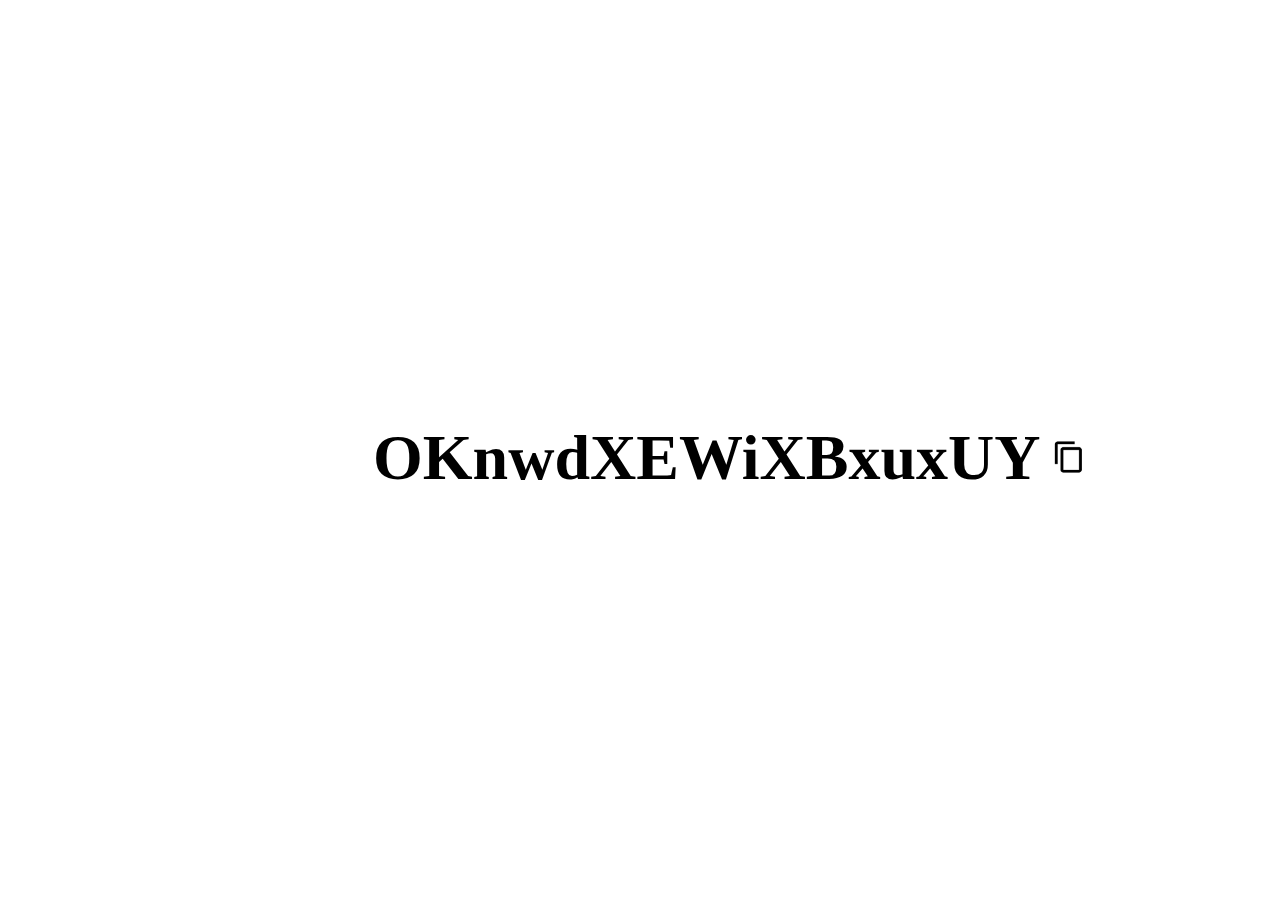
==== index.html @ 61ca62f8 "Add image to copy button & align elements horizontally" ====
<!DOCTYPE html>
<html lang="en">

<head>

    <meta charset="utf-8">
    <meta name="viewport" content="width=device-width, initial-scale=1, shrink-to-fit=no">
    <meta name="description" content="">
    <meta name="author" content="">

    <title>Passwords</title>

    <!-- Bootstrap core CSS -->
    <link href="vendor/bootstrap/css/bootstrap.min.css" rel="stylesheet">

</head>


<body>

<!-- Page Content -->


<div class="FlexContainerWrapper">
    <div class="FlexContainer">
        <div class="FlexItem">
            <table>
                <tr>
                    <td><h1 class="my-4" id="password" style="font-size:5vw"></h1></td>
                    <td><button class="js-copy-bob-btn" id="copy"><img src="images/ic_content_copy_48px.png" alt="Copy"></button></td>
                </tr>
            </table>
        </div>
    </div>
</div>

<style>
    html, body {
        height: 100%;
    }

    .FlexContainerWrapper {
        align-items: center;
        display: flex;
        flex-direction: column;
        height: 100%;
    }

    .FlexContainer {
        align-items: center;
        display: flex;
        flex-direction: column;
        justify-content: center;
        min-height: 100%;
        width: 600px;
    }

    .FlexItem {
        box-sizing: border-box;
        max-width: 90%;
    }
    .js-copy-bob-btn {
        width: 50px !important;
        height: 50px !important;
        background-color: white;
        border-color: transparent;
    }

    img {
        max-width: 100%;
        max-height: 100%;
    }

    table {
    }

    td {
        border-spacing: 10px;
    }
</style>

<!-- Bootstrap core JavaScript -->
<script src="vendor/jquery/jquery.min.js"></script>
<script src="vendor/bootstrap/js/bootstrap.bundle.min.js"></script>


<script>
    function generatePassword() {
        let passwordField = document.getElementById("password");
        passwordField.innerText = "Banana";
        let password = "";
        let array = ["A", "B", "C", "D", "E", "F", "G", "H", "I", "J", "K", "L", "M", "N", "O", "P", "Q", "R", "S", "T", "U", "V", "W", "X", "Y", "Z",
            "a", "b", "c", "d", "e", "f", "g", "h", "i", "j", "k", "l", "m", "n", "o", "p", "q", "r", "s", "t", "u", "v", "w", "x", "y", "z"];

        for (let i=0; i<16; i++) {
            let randomNumber = Math.random()*array.length-1;
            let random = parseInt(randomNumber);
            password += array[random];

        }
        passwordField.innerText = password;
    }

    generatePassword();

    function fallbackCopyTextToClipboard(text) {
        let textArea = document.createElement("textarea");
        textArea.value = text;
        document.body.appendChild(textArea);
        textArea.focus();
        textArea.select();

        try {
            let successful = document.execCommand('copy');
            let msg = successful ? 'successful' : 'unsuccessful';
            console.log('Fallback: Copying text command was ' + msg);
        } catch (err) {
            console.error('Fallback: Oops, unable to copy', err);
        }

        document.body.removeChild(textArea);
    }
    function copyTextToClipboard(text) {
        if (!navigator.clipboard) {
            fallbackCopyTextToClipboard(text);
            return;
        }
        navigator.clipboard.writeText(text).then(function() {
            console.log('Async: Copying to clipboard was successful!');
        }, function(err) {
            console.error('Async: Could not copy text: ', err);
        });
    }

    let copyBobBtn = document.querySelector('.js-copy-bob-btn');

    copyBobBtn.addEventListener('click', function(event) {
        copyTextToClipboard(passwordField.innerText);
    });
</script>

</body>

</html>
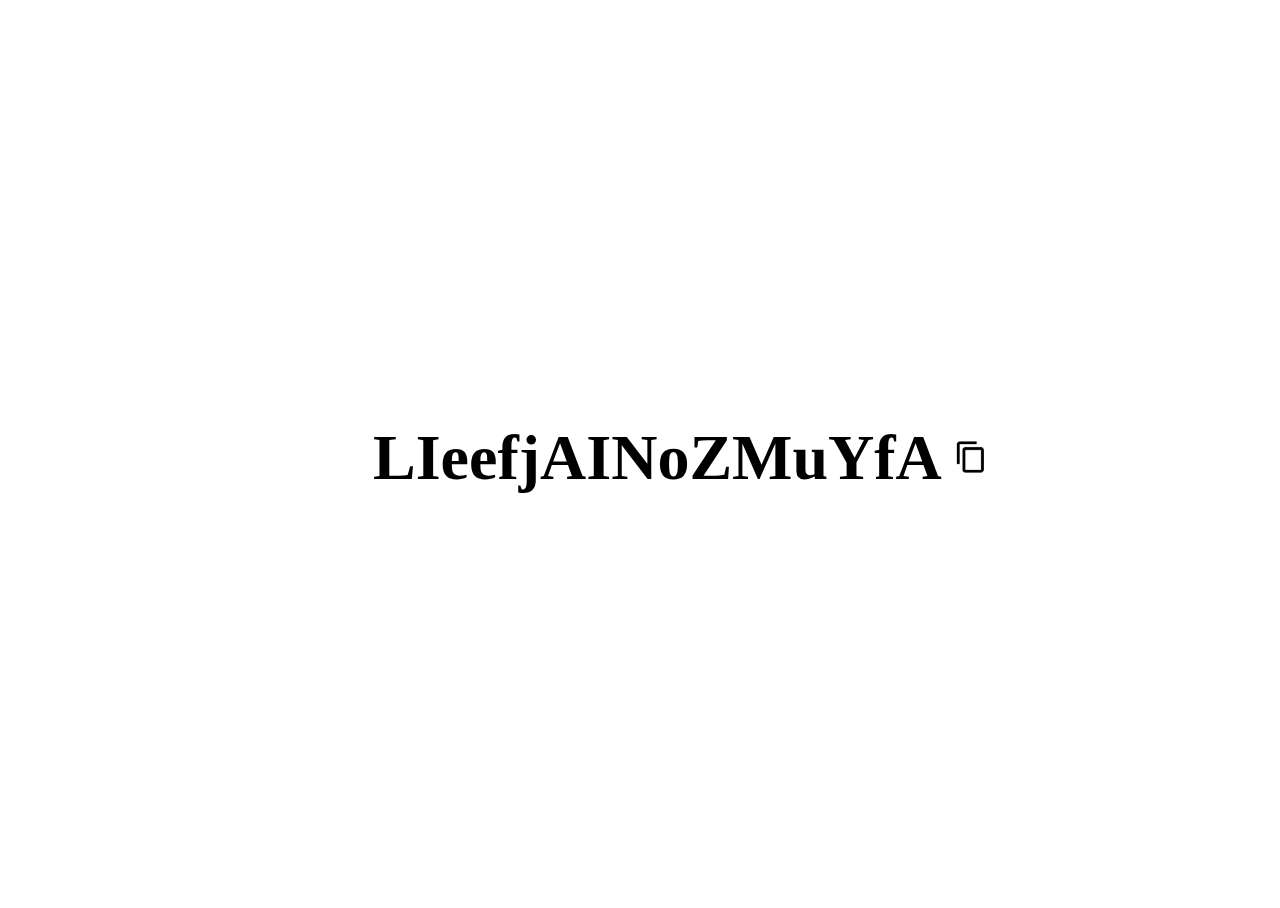
==== commit 3c968396: "Add key events" ====
--- a/index.html
+++ b/index.html
@@ -134,8 +134,25 @@
 
     let copyBobBtn = document.querySelector('.js-copy-bob-btn');
 
-    copyBobBtn.addEventListener('click', function(event) {
+    copyBobBtn.addEventListener('click', function() {
         copyTextToClipboard(passwordField.innerText);
+    });
+</script>
+
+<script type="text/javascript">
+    $(document).keypress(function(event) {
+        let char = String.fromCharCode(event.which).toUpperCase();
+        switch (char) {
+            case "C":
+                copyTextToClipboard(passwordField.innerText);
+                break;
+            case "R":
+                generatePassword();
+                break;
+            case "S":
+                alert("S");
+                break;
+        }
     });
 </script>
 
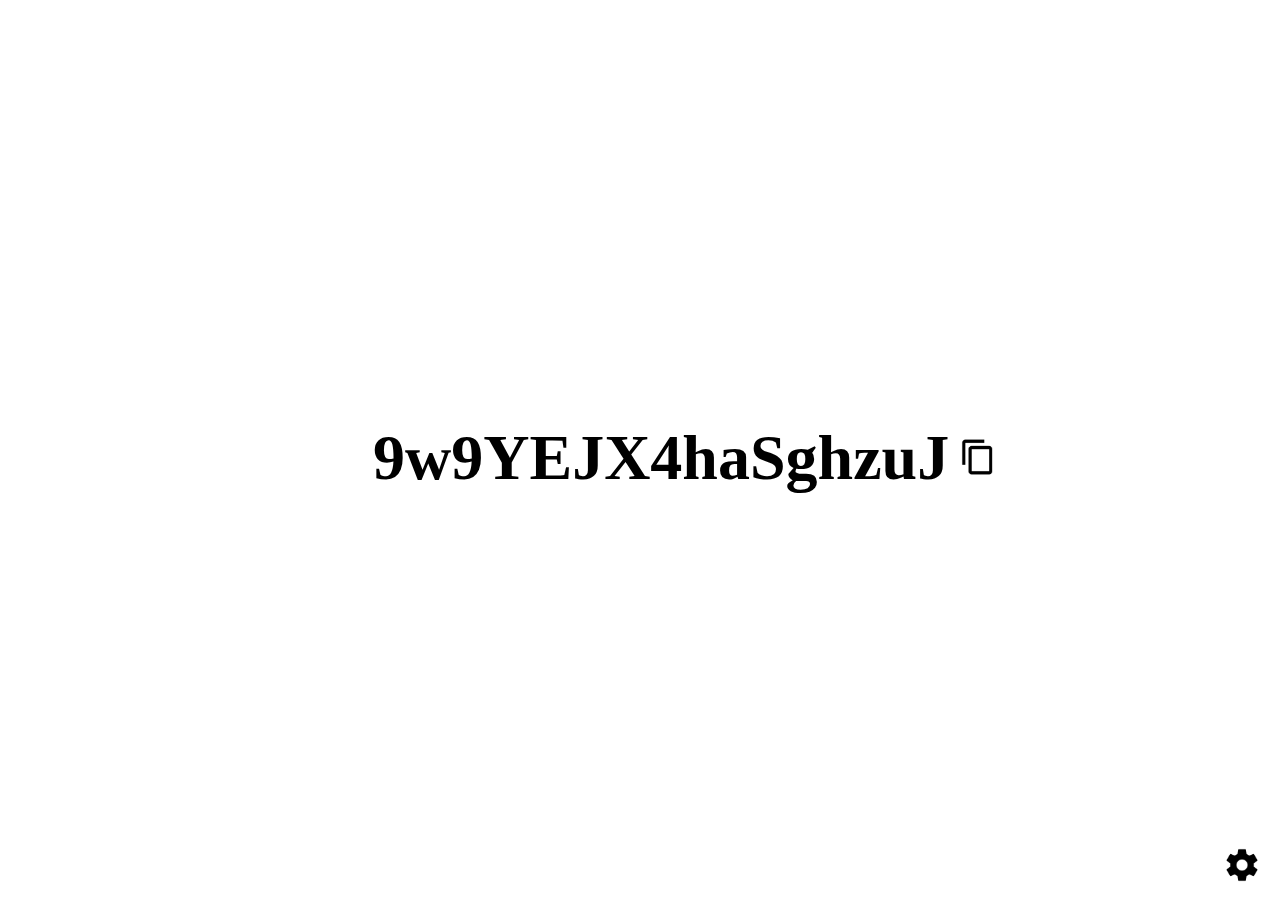
==== commit 81cfa05b: "Add Settings button & add numbers to the password" ====
--- a/index.html
+++ b/index.html
@@ -27,12 +27,15 @@
             <table>
                 <tr>
                     <td><h1 class="my-4" id="password" style="font-size:5vw"></h1></td>
-                    <td><button class="js-copy-bob-btn" id="copy"><img src="images/ic_content_copy_48px.png" alt="Copy"></button></td>
+                    <td><button class="js-copy-bob-btn" id="copy"><img src="images/Copy.png" alt="Copy"></button></td>
                 </tr>
             </table>
         </div>
     </div>
 </div>
+
+<button onclick="openSettings()" class="settingsButton"><img src="images/Settings.png" alt="Copy"></button>
+
 
 <style>
     html, body {
@@ -63,7 +66,7 @@
         width: 50px !important;
         height: 50px !important;
         background-color: white;
-        border-color: transparent;
+        border: none;
     }
 
     img {
@@ -76,6 +79,20 @@
 
     td {
         border-spacing: 10px;
+    }
+
+    .settingsButton {
+        width: 50px !important;
+        height: 50px !important;
+
+        background-color: white;
+
+        border: none;
+        border-radius: 5px;
+
+        right: 1%;
+        bottom: 1%;
+        position:absolute;
     }
 </style>
 
@@ -90,7 +107,8 @@
         passwordField.innerText = "Banana";
         let password = "";
         let array = ["A", "B", "C", "D", "E", "F", "G", "H", "I", "J", "K", "L", "M", "N", "O", "P", "Q", "R", "S", "T", "U", "V", "W", "X", "Y", "Z",
-            "a", "b", "c", "d", "e", "f", "g", "h", "i", "j", "k", "l", "m", "n", "o", "p", "q", "r", "s", "t", "u", "v", "w", "x", "y", "z"];
+            "a", "b", "c", "d", "e", "f", "g", "h", "i", "j", "k", "l", "m", "n", "o", "p", "q", "r", "s", "t", "u", "v", "w", "x", "y", "z",
+            "1", "2", "3", "4", "5", "6", "7", "8", "9", "0"];
 
         for (let i=0; i<16; i++) {
             let randomNumber = Math.random()*array.length-1;
@@ -134,7 +152,8 @@
 
     let copyBobBtn = document.querySelector('.js-copy-bob-btn');
 
-    copyBobBtn.addEventListener('click', function() {
+    copyBobBtn.addEventListener('click', function(event) {
+        let passwordField = document.getElementById("password");
         copyTextToClipboard(passwordField.innerText);
     });
 </script>
@@ -144,18 +163,25 @@
         let char = String.fromCharCode(event.which).toUpperCase();
         switch (char) {
             case "C":
+                let passwordField = document.getElementById("password");
                 copyTextToClipboard(passwordField.innerText);
                 break;
             case "R":
                 generatePassword();
                 break;
             case "S":
-                alert("S");
+                openSettings();
                 break;
         }
     });
 </script>
 
+<script>
+    function openSettings() {
+
+    }
+</script>
+
 </body>
 
 </html>
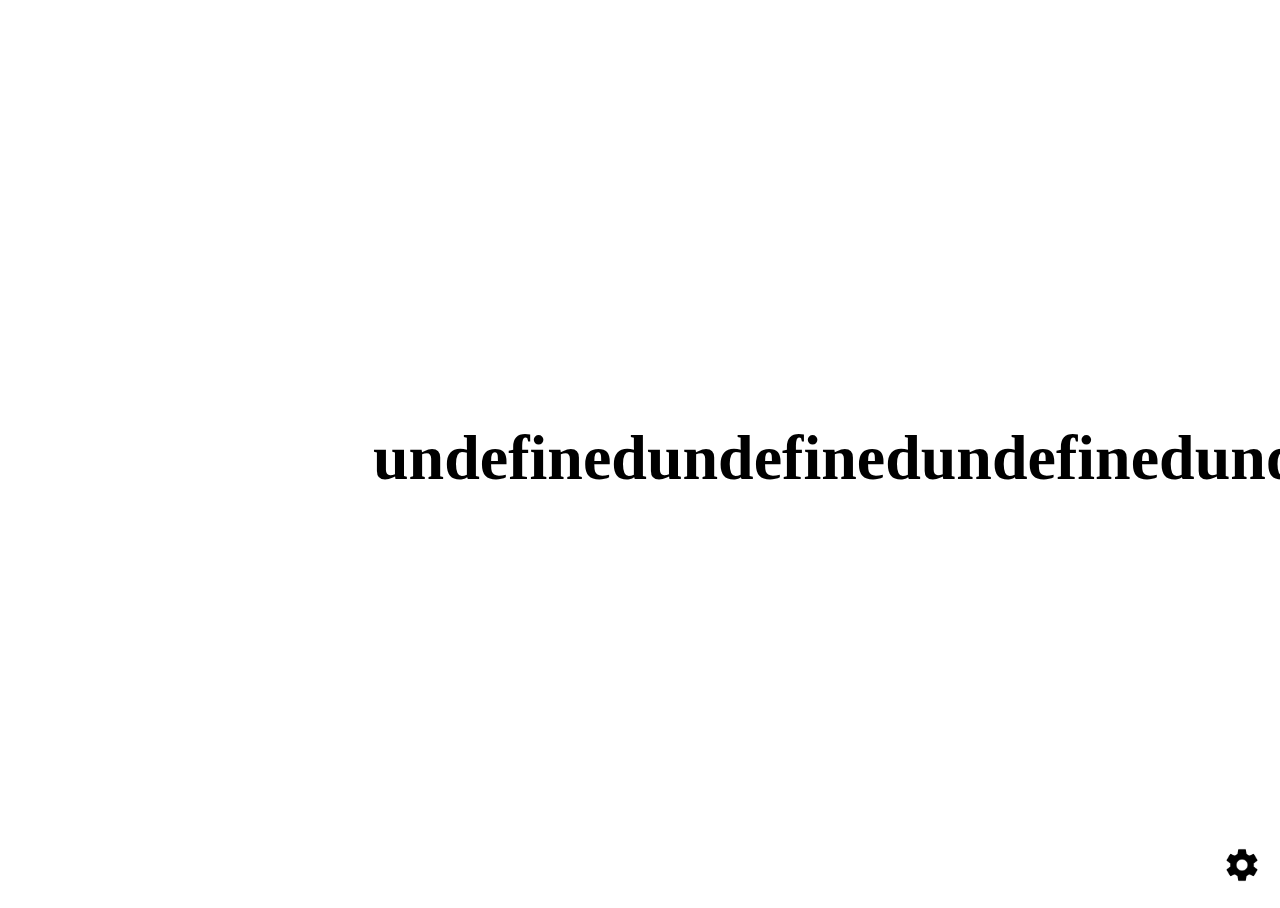
==== commit 33cd9589: "Implement Darkmode and Start implementing Chars." ====
--- a/index.html
+++ b/index.html
@@ -26,15 +26,15 @@
         <div class="FlexItem">
             <table>
                 <tr>
-                    <td><h1 class="my-4" id="password" style="font-size:5vw"></h1></td>
-                    <td><button class="js-copy-bob-btn" id="copy"><img src="images/Copy.png" alt="Copy"></button></td>
+                    <td><h1 class="my-4" id="password" style="font-size:5vw" onclick="generatePassword()"></h1></td>
+                    <td><button class="js-copy-bob-btn" id="copy"><img src="images/Copy_light.png" alt="Copy" id="copyImage"></button></td>
                 </tr>
             </table>
         </div>
     </div>
 </div>
 
-<button onclick="openSettings()" class="settingsButton"><img src="images/Settings.png" alt="Copy"></button>
+<button class="settingsButton" id="settingsButton"><a href="settings/index.html"><img src="images/Settings_light.png" alt="Settings" id="settingsImage"></a></button>
 
 
 <style>
@@ -62,10 +62,10 @@
         box-sizing: border-box;
         max-width: 90%;
     }
+
     .js-copy-bob-btn {
         width: 50px !important;
         height: 50px !important;
-        background-color: white;
         border: none;
     }
 
@@ -74,19 +74,18 @@
         max-height: 100%;
     }
 
-    table {
-    }
-
     td {
         border-spacing: 10px;
+    }
+
+    button {
+        background-color: transparent;
     }
 
     .settingsButton {
         width: 50px !important;
         height: 50px !important;
 
-        background-color: white;
-
         border: none;
         border-radius: 5px;
 
@@ -103,14 +102,11 @@
 
 <script>
     function generatePassword() {
+        console.log(array);
         let passwordField = document.getElementById("password");
         passwordField.innerText = "Banana";
         let password = "";
-        let array = ["A", "B", "C", "D", "E", "F", "G", "H", "I", "J", "K", "L", "M", "N", "O", "P", "Q", "R", "S", "T", "U", "V", "W", "X", "Y", "Z",
-            "a", "b", "c", "d", "e", "f", "g", "h", "i", "j", "k", "l", "m", "n", "o", "p", "q", "r", "s", "t", "u", "v", "w", "x", "y", "z",
-            "1", "2", "3", "4", "5", "6", "7", "8", "9", "0"];
-
-        for (let i=0; i<16; i++) {
+        for (let i=0; i<length; i++) {
             let randomNumber = Math.random()*array.length-1;
             let random = parseInt(randomNumber);
             password += array[random];
@@ -118,8 +114,6 @@
         }
         passwordField.innerText = password;
     }
-
-    generatePassword();
 
     function fallbackCopyTextToClipboard(text) {
         let textArea = document.createElement("textarea");
@@ -156,6 +150,30 @@
         let passwordField = document.getElementById("password");
         copyTextToClipboard(passwordField.innerText);
     });
+</script>
+
+<script>
+    let darkmodeString = localStorage.getItem("darkmode");
+    let darkmode = darkmodeString != null && darkmodeString === "true";
+
+    let copyImage = document.getElementById("copyImage");
+    let settingsImage = document.getElementById("settingsImage");
+    changeMode();
+
+    function changeMode() {
+        if (darkmode) {
+            document.body.style.backgroundColor = "black";
+            document.body.style.color = "white";
+            settingsImage.src="images/Settings_dark.png";
+            copyImage.src="images/Copy_dark.png";
+        } else {
+            document.body.style.backgroundColor = "white";
+            document.body.style.color = "black";
+            settingsImage.src="images/Settings_light.png";
+            copyImage.src="images/Copy_light.png";
+
+        }
+    }
 </script>
 
 <script type="text/javascript">
@@ -177,9 +195,47 @@
 </script>
 
 <script>
-    function openSettings() {
-
-    }
+    let smallAlphabetArray = ["A", "B", "C", "D", "E", "F", "G", "H", "I", "J", "K", "L", "M", "N", "O", "P", "Q", "R", "S", "T", "U", "V", "W", "X", "Y", "Z"];
+    let bigAlphabetArray = ["a", "b", "c", "d", "e", "f", "g", "h", "i", "j", "k", "l", "m", "n", "o", "p", "q", "r", "s", "t", "u", "v", "w", "x", "y", "z"];
+    let numbersArray = ["0", "1", "2", "3", "4", "5", "6", "7", "8", "9"];
+    let specialChars = [",", ".", ":", "!", "?"];
+</script>
+
+<script>
+    let lengthString = localStorage.getItem("length");
+    let length = lengthString != null ? parseInt(lengthString) : 16;
+
+    let array = [];
+
+    let smallAlphabetString = localStorage.getItem("smallAlphabet");
+    if (smallAlphabetString != null && smallAlphabetString === "true") {
+        array += smallAlphabetArray;
+    }
+
+    let bigAlphabetString = localStorage.getItem("bigAlphabet");
+    if (bigAlphabetString != null && bigAlphabetString === "true") {
+        array += bigAlphabetArray
+    }
+
+    let numbersString = localStorage.getItem("numbers");
+    if (numbersString != null && numbersString === "true") {
+        for (element in numbersArray) {
+            console.log(element)
+        }
+        console.log(" ");
+        array += numbersArray;
+        for (element in array) {
+            console.log(element)
+        }
+    }
+
+    let specialCharsString = localStorage.getItem("specialChars");
+    if (specialCharsString != null && specialCharsString === "true") {
+        console.log("Adds special chars");
+        array += specialChars
+    }
+
+    generatePassword();
 </script>
 
 </body>
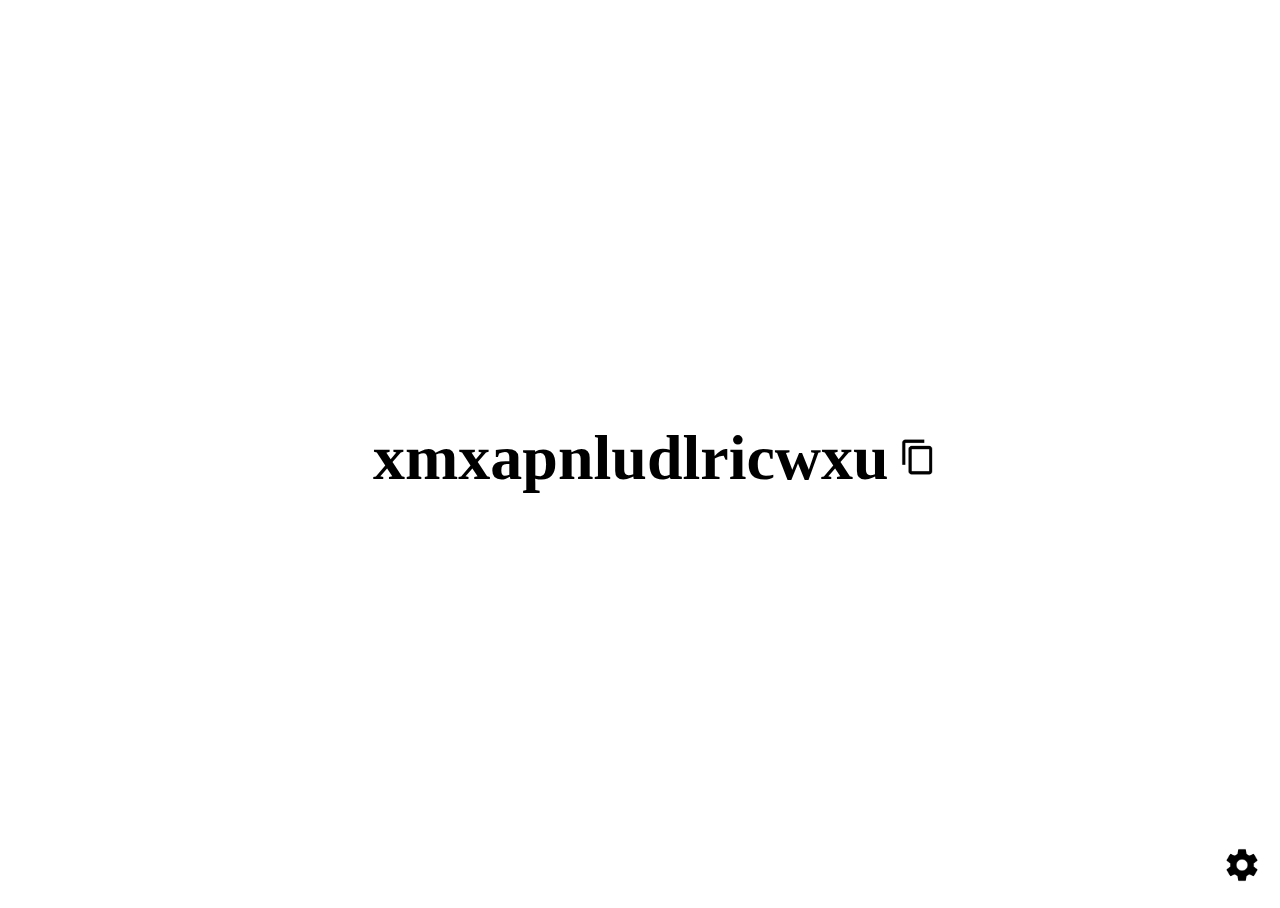
==== commit c3381db4: "Add lots of special chars" ====
--- a/index.html
+++ b/index.html
@@ -27,14 +27,19 @@
             <table>
                 <tr>
                     <td><h1 class="my-4" id="password" style="font-size:5vw" onclick="generatePassword()"></h1></td>
-                    <td><button class="js-copy-bob-btn" id="copy"><img src="images/Copy_light.png" alt="Copy" id="copyImage"></button></td>
+                    <td>
+                        <button class="js-copy-bob-btn" id="copy"><img src="images/Copy_light.png" alt="Copy"
+                                                                       id="copyImage"></button>
+                    </td>
                 </tr>
             </table>
         </div>
     </div>
 </div>
 
-<button class="settingsButton" id="settingsButton"><a href="settings/index.html"><img src="images/Settings_light.png" alt="Settings" id="settingsImage"></a></button>
+<button class="settingsButton" id="settingsButton"><a href="settings/index.html"><img src="images/Settings_light.png"
+                                                                                      alt="Settings" id="settingsImage"></a>
+</button>
 
 
 <style>
@@ -91,7 +96,7 @@
 
         right: 1%;
         bottom: 1%;
-        position:absolute;
+        position: absolute;
     }
 </style>
 
@@ -99,15 +104,13 @@
 <script src="vendor/jquery/jquery.min.js"></script>
 <script src="vendor/bootstrap/js/bootstrap.bundle.min.js"></script>
 
-
 <script>
     function generatePassword() {
-        console.log(array);
         let passwordField = document.getElementById("password");
-        passwordField.innerText = "Banana";
         let password = "";
-        for (let i=0; i<length; i++) {
-            let randomNumber = Math.random()*array.length-1;
+        loadArray();
+        for (let i = 0; i < length; i++) {
+            let randomNumber = Math.random() * array.length - 1;
             let random = parseInt(randomNumber);
             password += array[random];
 
@@ -132,21 +135,22 @@
 
         document.body.removeChild(textArea);
     }
+
     function copyTextToClipboard(text) {
         if (!navigator.clipboard) {
             fallbackCopyTextToClipboard(text);
             return;
         }
-        navigator.clipboard.writeText(text).then(function() {
+        navigator.clipboard.writeText(text).then(function () {
             console.log('Async: Copying to clipboard was successful!');
-        }, function(err) {
+        }, function (err) {
             console.error('Async: Could not copy text: ', err);
         });
     }
 
     let copyBobBtn = document.querySelector('.js-copy-bob-btn');
 
-    copyBobBtn.addEventListener('click', function(event) {
+    copyBobBtn.addEventListener('click', function () {
         let passwordField = document.getElementById("password");
         copyTextToClipboard(passwordField.innerText);
     });
@@ -164,20 +168,20 @@
         if (darkmode) {
             document.body.style.backgroundColor = "black";
             document.body.style.color = "white";
-            settingsImage.src="images/Settings_dark.png";
-            copyImage.src="images/Copy_dark.png";
+            settingsImage.src = "images/Settings_dark.png";
+            copyImage.src = "images/Copy_dark.png";
         } else {
             document.body.style.backgroundColor = "white";
             document.body.style.color = "black";
-            settingsImage.src="images/Settings_light.png";
-            copyImage.src="images/Copy_light.png";
+            settingsImage.src = "images/Settings_light.png";
+            copyImage.src = "images/Copy_light.png";
 
         }
     }
 </script>
 
 <script type="text/javascript">
-    $(document).keypress(function(event) {
+    $(document).keypress(function (event) {
         let char = String.fromCharCode(event.which).toUpperCase();
         switch (char) {
             case "C":
@@ -187,18 +191,15 @@
             case "R":
                 generatePassword();
                 break;
-            case "S":
-                openSettings();
-                break;
         }
     });
 </script>
 
 <script>
-    let smallAlphabetArray = ["A", "B", "C", "D", "E", "F", "G", "H", "I", "J", "K", "L", "M", "N", "O", "P", "Q", "R", "S", "T", "U", "V", "W", "X", "Y", "Z"];
-    let bigAlphabetArray = ["a", "b", "c", "d", "e", "f", "g", "h", "i", "j", "k", "l", "m", "n", "o", "p", "q", "r", "s", "t", "u", "v", "w", "x", "y", "z"];
+    let smallAlphabetArray = ["a", "b", "c", "d", "e", "f", "g", "h", "i", "j", "k", "l", "m", "n", "o", "p", "q", "r", "s", "t", "u", "v", "w", "x", "y", "z"];
+    let bigAlphabetArray = ["A", "B", "C", "D", "E", "F", "G", "H", "I", "J", "K", "L", "M", "N", "O", "P", "Q", "R", "S", "T", "U", "V", "W", "X", "Y", "Z"];
     let numbersArray = ["0", "1", "2", "3", "4", "5", "6", "7", "8", "9"];
-    let specialChars = [",", ".", ":", "!", "?"];
+    let specialCharsArray = [",", ".", ":", "!", "?", "#", "§", "$", "%", "&", "/", "(", ")", "=", "*", ";", "<", ">"];
 </script>
 
 <script>
@@ -207,34 +208,40 @@
 
     let array = [];
 
-    let smallAlphabetString = localStorage.getItem("smallAlphabet");
-    if (smallAlphabetString != null && smallAlphabetString === "true") {
-        array += smallAlphabetArray;
-    }
-
-    let bigAlphabetString = localStorage.getItem("bigAlphabet");
-    if (bigAlphabetString != null && bigAlphabetString === "true") {
-        array += bigAlphabetArray
-    }
-
-    let numbersString = localStorage.getItem("numbers");
-    if (numbersString != null && numbersString === "true") {
-        for (element in numbersArray) {
-            console.log(element)
-        }
-        console.log(" ");
-        array += numbersArray;
-        for (element in array) {
-            console.log(element)
-        }
-    }
-
-    let specialCharsString = localStorage.getItem("specialChars");
-    if (specialCharsString != null && specialCharsString === "true") {
-        console.log("Adds special chars");
-        array += specialChars
-    }
-
+    function loadArray() {
+        array = [];
+        console.log("Small:");
+        console.log(smallAlphabetArray);
+        let smallAlphabetString = localStorage.getItem("smallAlphabet");
+        if (smallAlphabetString != null && smallAlphabetString === "true") {
+            Array.prototype.push.apply(array, smallAlphabetArray);
+        }
+        console.log("Array:");
+        console.log(array);
+
+        let bigAlphabetString = localStorage.getItem("bigAlphabet");
+        if (bigAlphabetString != null && bigAlphabetString === "true") {
+            Array.prototype.push.apply(array, bigAlphabetArray);
+        }
+
+        let numbersString = localStorage.getItem("numbers");
+        if (numbersString != null && numbersString === "true") {
+            Array.prototype.push.apply(array, numbersArray);
+        }
+
+        let specialCharsString = localStorage.getItem("specialChars");
+        if (specialCharsString != null && specialCharsString === "true") {
+            Array.prototype.push.apply(array, specialCharsArray);
+            Array.prototype.push.apply(array, specialCharsArray);
+        }
+
+        if (array.length === 0) {
+            localStorage.setItem("smallAlphabet", true);
+            Array.prototype.push.apply(array, smallAlphabetArray);
+        }
+    }
+
+    loadArray();
     generatePassword();
 </script>
 
